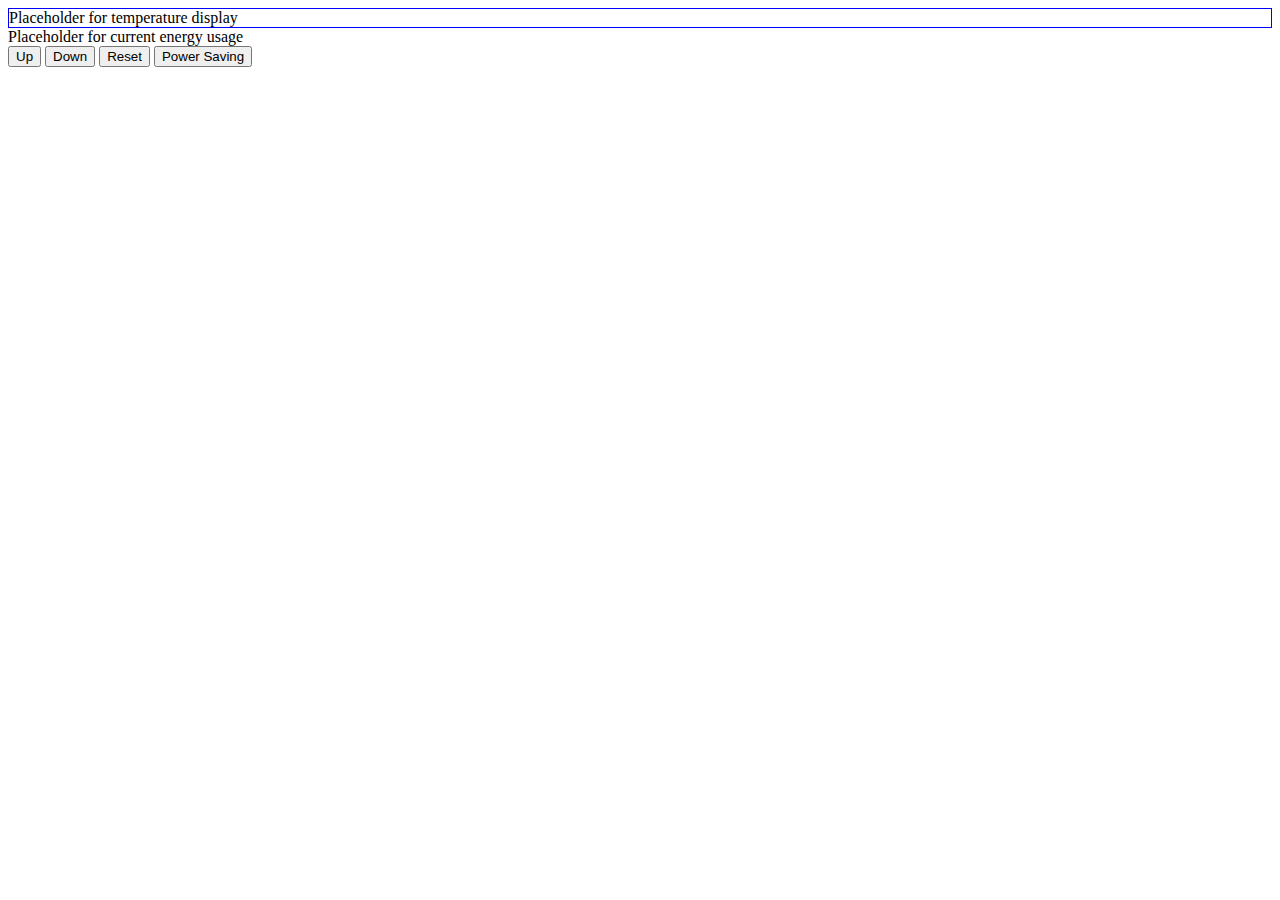
==== index.html @ 2f63deb2 "Add HTML to create thermostat interface" ====
<!DOCTYPE html>
<html>
  <head>
    <title> Thermostat </title>
    <link rel="stylesheet" type="text/css" href="stylesheet.css">
  </head>

  <body>

    <div class="temperature-display">
      Placeholder for temperature display
    </div>

    <div class="energy-usage">
      Placeholder for current energy usage
    </div>

    <button type="button" id="up">Up</button>
    <button type="button" id="down">Down</button>
    <button type="reset" id="reset">Reset</button>

    <button type="button" id="power-saving">Power Saving</button>

    <script src="src/thermostat.js"></script>

  </body>
</html>
---- stylesheet.css ----
.temperature-display {
  border: 1px solid blue;
}

.energy-usage {
  
}
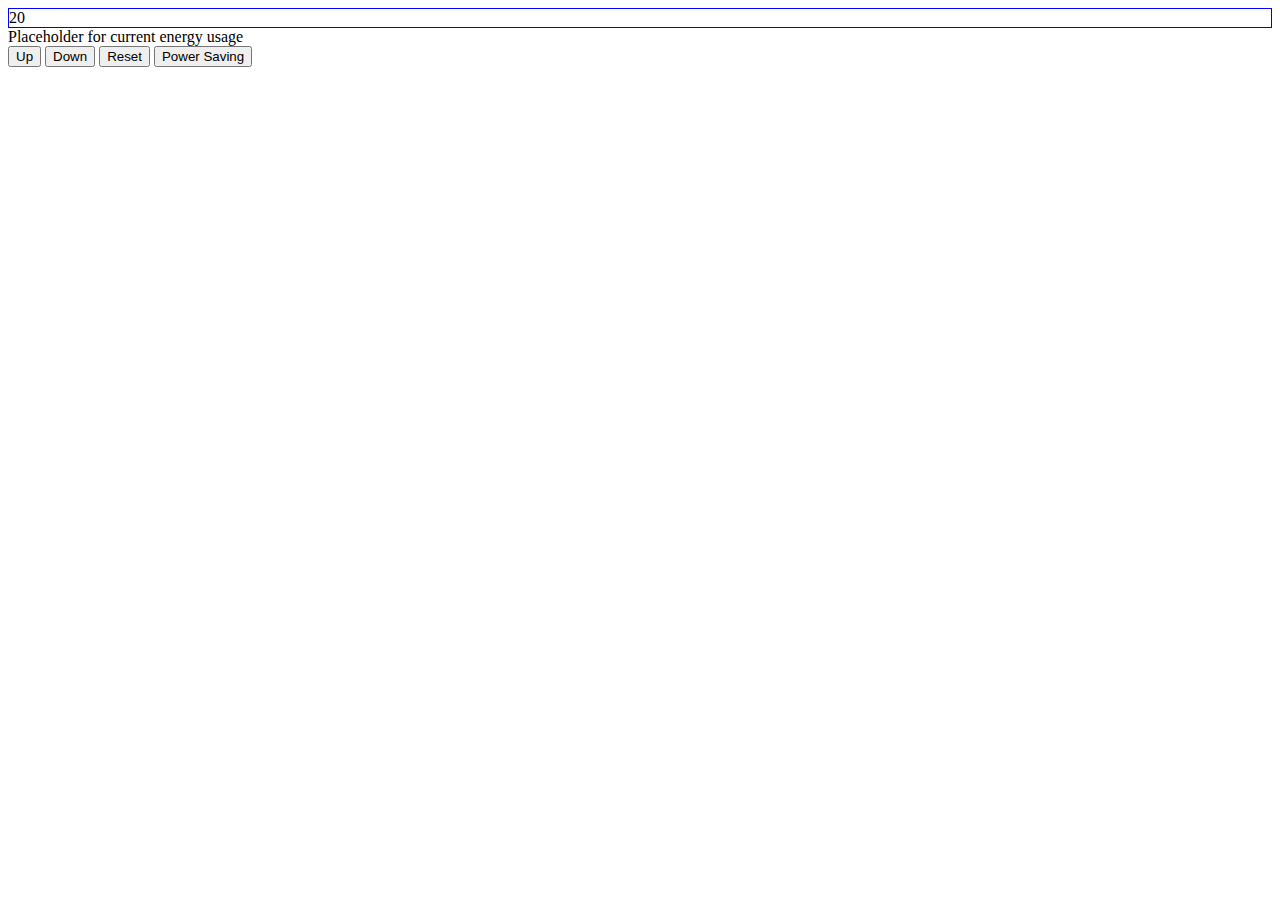
==== commit 5a5e065f: "displays temperature using jQuery" ====
--- a/index.html
+++ b/index.html
@@ -8,7 +8,7 @@
   <body>
 
     <div class="temperature-display">
-      Placeholder for temperature display
+      <!-- Placeholder for temperature display -->
     </div>
 
     <div class="energy-usage">
@@ -22,6 +22,8 @@
     <button type="button" id="power-saving">Power Saving</button>
 
     <script src="src/thermostat.js"></script>
+    <script src="jquery.js"></script>
+    <script src="jike.js"></script>
 
   </body>
 </html>
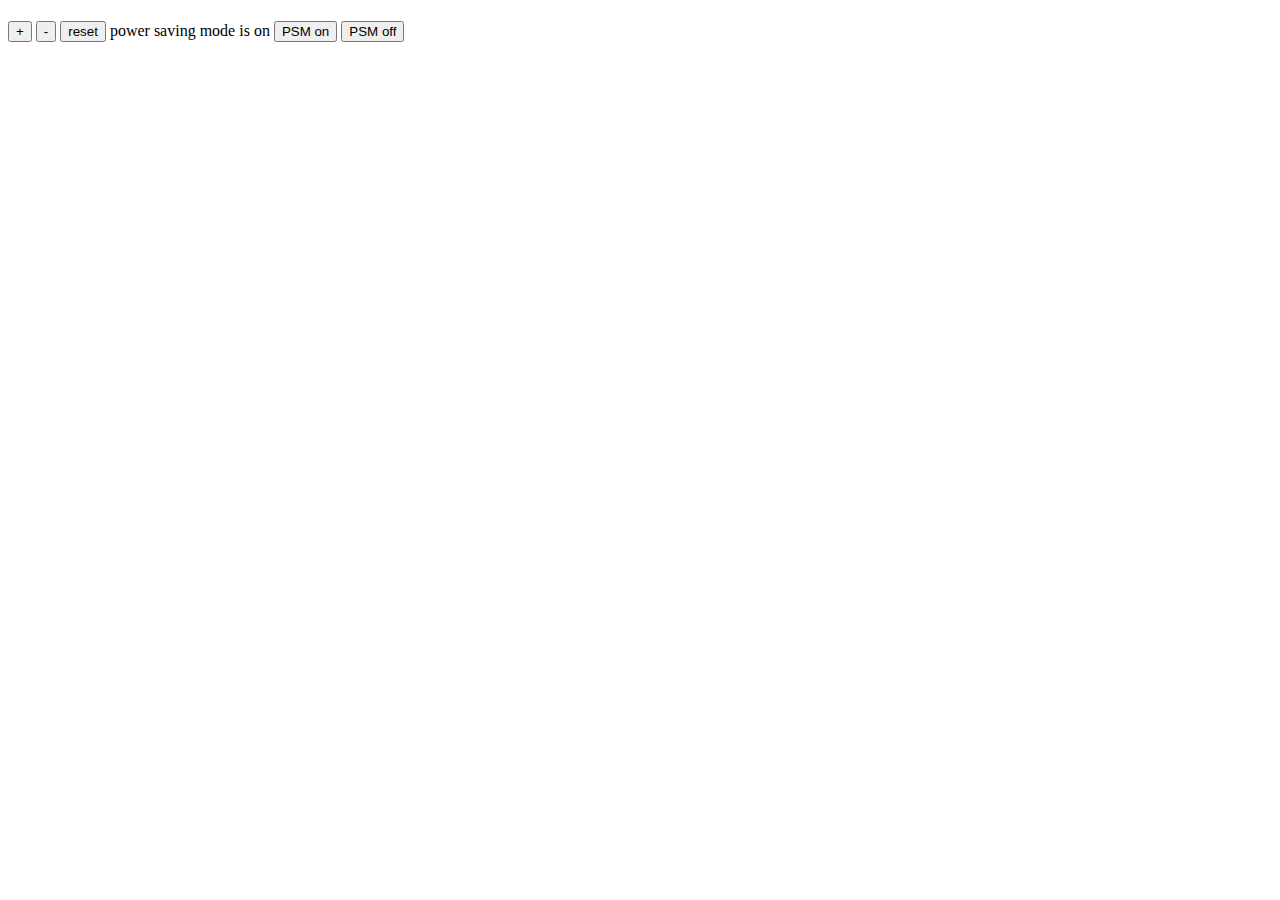
==== commit 0f159c12: "Added html" ====
--- a/index.html
+++ b/index.html
@@ -1,29 +1,19 @@
 <!DOCTYPE html>
 <html>
   <head>
-    <title> Thermostat </title>
-    <link rel="stylesheet" type="text/css" href="stylesheet.css">
+    <title>Thermostat</title>
   </head>
-
   <body>
-
-    <div class="temperature-display">
-      <!-- Placeholder for temperature display -->
-    </div>
-
-    <div class="energy-usage">
-      Placeholder for current energy usage
-    </div>
-
-    <button type="button" id="up">Up</button>
-    <button type="button" id="down">Down</button>
-    <button type="reset" id="reset">Reset</button>
-
-    <button type="button" id="power-saving">Power Saving</button>
-
-    <script src="src/thermostat.js"></script>
-    <script src="jquery.js"></script>
-    <script src="jike.js"></script>
-
+    <section>
+      <h1 id="temperature"></h1>
+      <p>
+        <button id="temperature-increase">+</button>
+        <button id="temperature-decrease">-</button>
+        <button id="temperature-reset">reset</button>
+        power saving mode is <span id="power-saving-status">on</span>
+        <button id="powersaving-on">PSM on</button>
+        <button id="powersaving-off">PSM off</button>
+      </p>
+    </section>
   </body>
 </html>
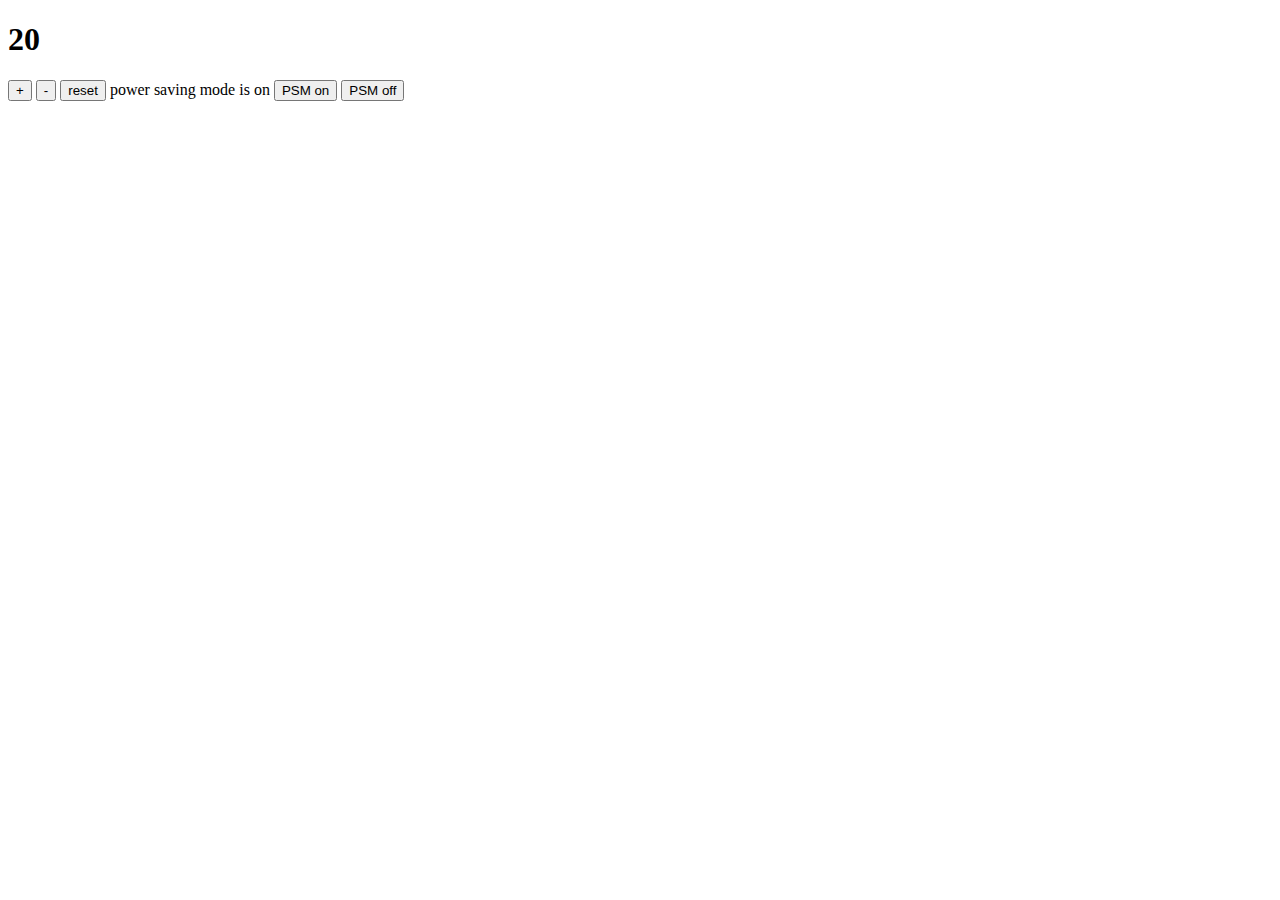
==== commit a6300a1f: "Add jQuery" ====
--- a/index.html
+++ b/index.html
@@ -4,6 +4,8 @@
     <title>Thermostat</title>
   </head>
   <body>
+    <script src="jquery.js"></script>
+    <script src="interface.js"></script>
     <section>
       <h1 id="temperature"></h1>
       <p>
@@ -15,5 +17,6 @@
         <button id="powersaving-off">PSM off</button>
       </p>
     </section>
+    <script src="src/Thermostat.js"></script>
   </body>
 </html>
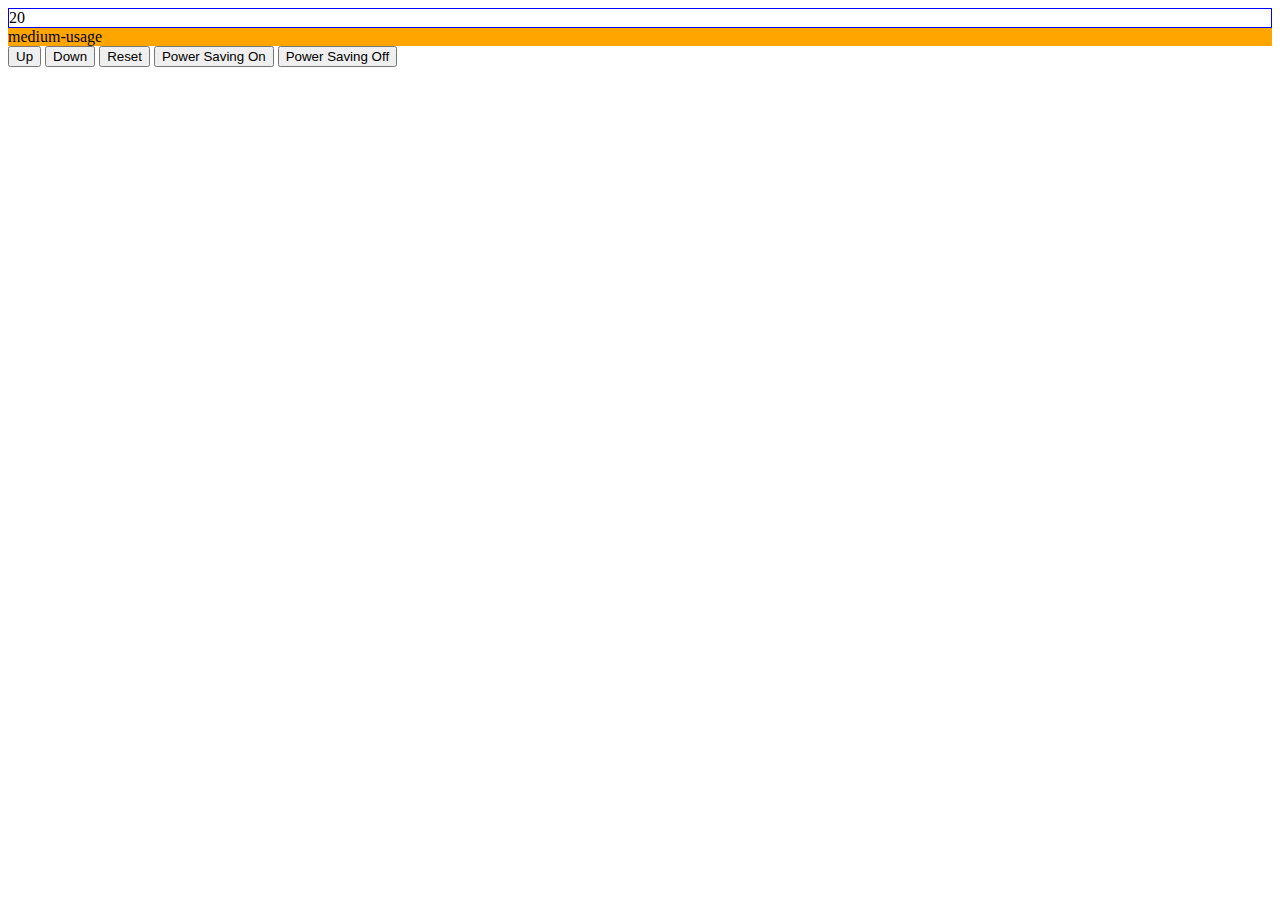
==== commit 0a088791: "fixes merge issues by copying code directly from pair's codebase" ====
--- a/index.html
+++ b/index.html
@@ -1,22 +1,30 @@
 <!DOCTYPE html>
 <html>
   <head>
-    <title>Thermostat</title>
+    <title> Thermostat </title>
+    <link rel="stylesheet" type="text/css" href="stylesheet.css">
   </head>
+
   <body>
+
+    <div class="temperature-display">
+      Placeholder for temperature display
+    </div>
+
+    <div id="energy-usage">
+      Placeholder for current energy usage
+    </div>
+
+    <button type="button" id="up">Up</button>
+    <button type="button" id="down">Down</button>
+    <button type="reset" id="reset">Reset</button>
+
+    <button type="button" id="power-saving">Power Saving On</button>
+    <button type="button" id="power-hungry">Power Saving Off</button>
+
+    <script src="src/thermostat.js"></script>
     <script src="jquery.js"></script>
-    <script src="interface.js"></script>
-    <section>
-      <h1 id="temperature"></h1>
-      <p>
-        <button id="temperature-increase">+</button>
-        <button id="temperature-decrease">-</button>
-        <button id="temperature-reset">reset</button>
-        power saving mode is <span id="power-saving-status">on</span>
-        <button id="powersaving-on">PSM on</button>
-        <button id="powersaving-off">PSM off</button>
-      </p>
-    </section>
-    <script src="src/Thermostat.js"></script>
+    <script src="jike.js"></script>
+
   </body>
 </html>
--- a/stylesheet.css
+++ b/stylesheet.css
@@ -0,0 +1,15 @@
+.temperature-display {
+  border: 1px solid blue;
+}
+
+.high-usage {
+  background-color: red;
+}
+
+.medium-usage {
+  background-color: orange;
+}
+
+.low-usage {
+  background-color: green;
+}
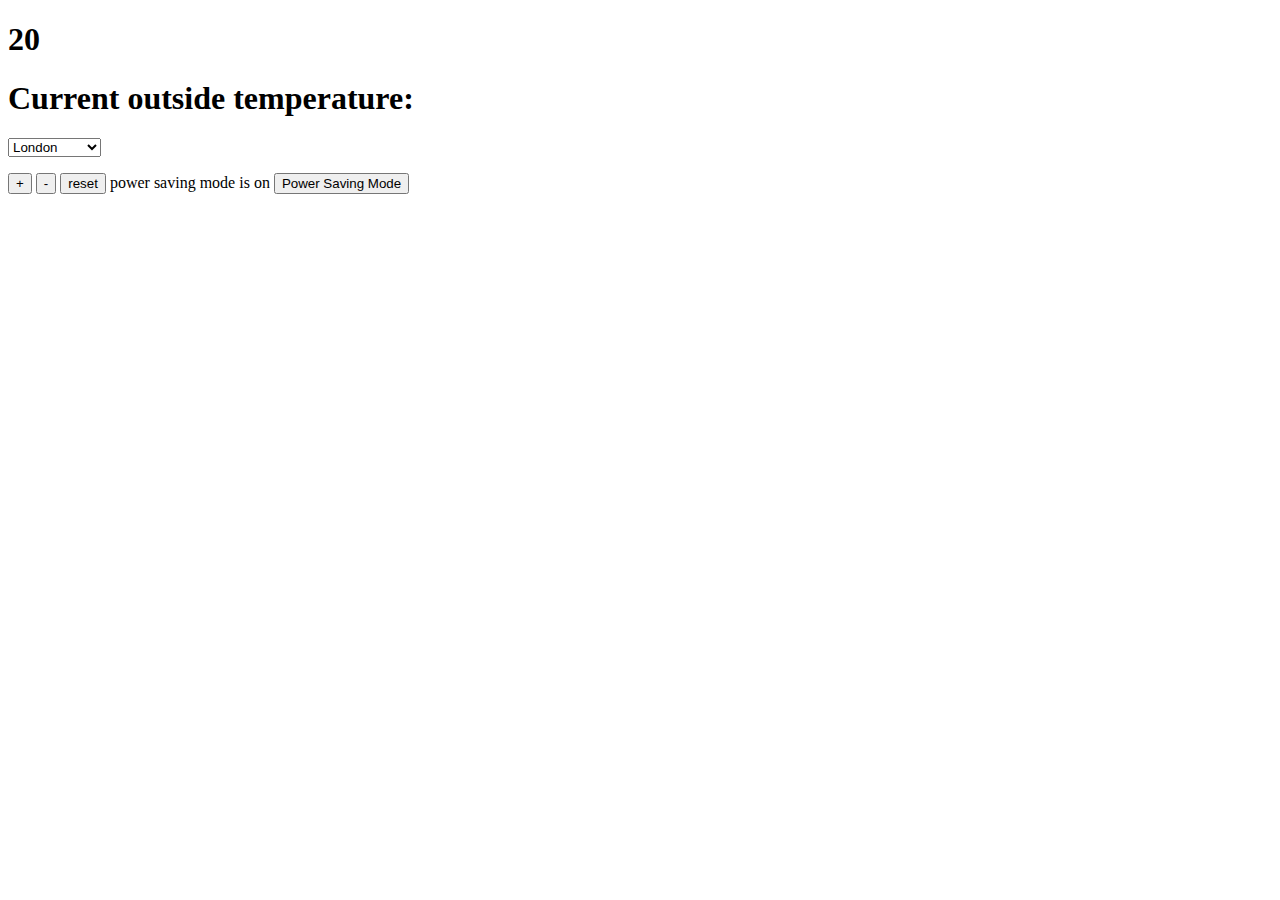
==== commit 0c4df3b1: "integrates openweather api to display current temp in London; also allows user to select their city " ====
--- a/index.html
+++ b/index.html
@@ -1,30 +1,36 @@
 <!DOCTYPE html>
 <html>
+
   <head>
-    <title> Thermostat </title>
-    <link rel="stylesheet" type="text/css" href="stylesheet.css">
+    <title>Thermostat</title>
+    <link rel="stylesheet" type="text/css" href="stylesheets.css">
   </head>
 
   <body>
 
-    <div class="temperature-display">
-      Placeholder for temperature display
-    </div>
+    <script src="jquery.js"></script>
+    <script src="interface.js"></script>
 
-    <div id="energy-usage">
-      Placeholder for current energy usage
-    </div>
+    <section>
+      <h1 id="temperature"></h1>
+      <h1>Current outside temperature: <span id="outside-temperature"></span></h1>
+      <select id='#current-city'>
+        <option value='london'>London</option>
+        <option value='vaticancity'>Vatican City</option>
+        <option value='barcelona'>Barcelona</option>
+        <option value='pretoria'>Pretoria</option>
+      </select>
 
-    <button type="button" id="up">Up</button>
-    <button type="button" id="down">Down</button>
-    <button type="reset" id="reset">Reset</button>
+      <p>
+        <button id="temperature-increase">+</button>
+        <button id="temperature-decrease">-</button>
+        <button id="temperature-reset">reset</button>
+        power saving mode is <span id="power-saving-status">on</span>
+        <button id="powersaving">Power Saving Mode</button>
+      </p>
 
-    <button type="button" id="power-saving">Power Saving On</button>
-    <button type="button" id="power-hungry">Power Saving Off</button>
+    </section>
 
-    <script src="src/thermostat.js"></script>
-    <script src="jquery.js"></script>
-    <script src="jike.js"></script>
-
+    <script src="src/Thermostat.js"></script>
   </body>
 </html>
--- a/stylesheets.css
+++ b/stylesheets.css
@@ -0,0 +1,19 @@
+.high-usage {
+  color: red;
+}
+
+.low-usage {
+  color: green;
+}
+
+.medium-usage {
+  color: black;
+}
+
+section {
+  font-family: "Comic Sans MS";
+}
+
+#temperature {
+  font-family: "Georgia";
+}
